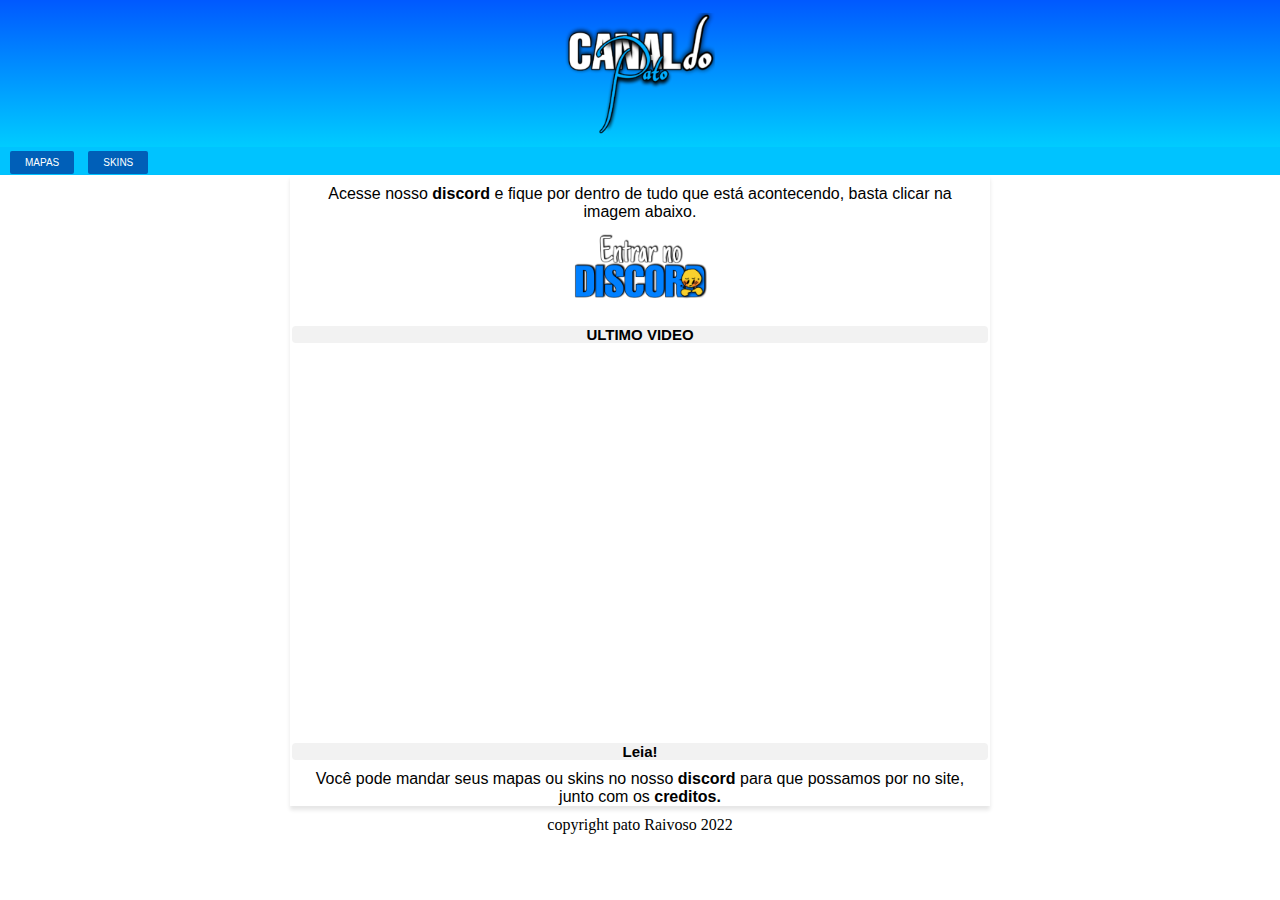
==== index.html @ 49dd5de5 "commit canaldopato" ====
<!DOCTYPE html>
<html lang="pt-br">
<head>
    <meta charset="UTF-8">
    <meta http-equiv="X-UA-Compatible" content="IE=edge">
    <meta name="viewport" content="width=device-width, initial-scale=1.0">
    <title>PatoRaivoso</title>
    <link rel="stylesheet" href="estilo/style.css">
</head>
<body>
    <header class="header-inicial">
        <img src="imagens/canal-do-pato.png" alt="imagem" class="logo">
    </header>

    <nav class="nav-inicial">
        <a href="mapas/mapas.html" class="botao-mapas">MAPAS</a>

        <a href="skins/skins.html" class="botao-skins">SKINS</a>
    </nav>

        <main class="main-inicial" style="padding-top: 10px;">
            <p>Acesse nosso <strong>discord</strong> e fique por dentro de tudo que está acontecendo, basta clicar na imagem abaixo.</p>
            <br>
            <a href="https://discord.gg/g6ZAPE4c5D" target="_blank"><img src="imagens/img-entrar-discord.png" alt="icone-discord" class="botao-discord"></a>
            <br><br>
            <h2 class="h2-inicial">ULTIMO VIDEO</h1>
            
                <div class="ultimo-video"><iframe width="560" height="315" src="https://www.youtube.com/embed/mBRetFRzaGw" title="YouTube video player" frameborder="0" allow="accelerometer; autoplay; clipboard-write; encrypted-media; gyroscope; picture-in-picture" allowfullscreen></iframe></div>
                <h2 class="h2-inicial">Leia!</h2>
                <p style="margin: 10px 25px;">Você pode mandar seus mapas ou skins no nosso <strong>discord</strong> para que possamos por no site, junto com os <strong>creditos.</strong></p>
        </main>

            <footer style="text-align: center; padding-bottom: 10px;">copyright pato Raivoso 2022</footer>
</body>
</html>
---- estilo/style.css ----
@import "UTF-8";

* {
  margin: 0px;
  padding: 0px;
}

.logo {
  width: 200px;
  display: block;
  margin: auto;
}

.botao-mapas {
  color: white;
  background-color: rgb(0, 95, 184);
  text-decoration: none;
  border-radius: 2px;
  font-family: sans-serif;
  font-size: x-small;
  margin: 10px;
  padding: 6px 15px;
}
.botao-inicial {
  color: white;
  background-color: rgb(0, 95, 184);
  text-decoration: none;
  border-radius: 2px;
  font-family: sans-serif;
  font-size: x-small;
  margin: 10px;
  padding: 6px 15px;
}
.botao-skins {
  color: white;
  background-color: rgb(0, 95, 184);
  text-decoration: none;
  border-radius: 2px;
  font-family: sans-serif;
  font-size: x-small;
  margin: 0px;
  padding: 6px 15px;
}

.ultimo-video {
  position: relative;
  padding-bottom: 56.5%;
}

.ultimo-video > iframe {
  top: 5%;
  left: 5%;
  width: 90%;
  height: 90%;
  position: absolute;
}

.header-inicial {
  background-image: linear-gradient(rgb(0, 89, 255), rgb(0, 204, 255));
  padding: 10px 0px;
}

.nav-inicial {
  background-color: rgb(0, 195, 255);
  padding: 5px 0px;
}

.h1-inicial {
  color: white;
  text-shadow: 3px 2px 3px rgba(0, 0, 0, 0.527);
  font-family: sans-serif;
  text-align: center;
  margin-bottom: 10px;
}

.h2-inicial {
  color: black;
  background-color: rgb(242,242,242);
  margin: 2px 2px;
  border-radius: 4px;
  font-family: sans-serif;
  text-align: center;
}

p {
  text-align: center;
}

.botao-discord {
  height: 70px;
  display: block;
  margin-left: auto;
  margin-right: auto;
}

.main-inicial p {
  margin: 0 10px;
  font-size: 16px;
}

.main-inicial {
  background-color: white;
  font-family: sans-serif;
  text-align: justify;
  font-size: 10px;
  max-width: 700px;
  display: block;
  margin: auto;
  box-shadow: 0px 4px 4px rgba(0, 0, 0, 0.100);
}


/*----------MAPAS------------*/


.container {
  display: grid;
  margin: 0px auto;
  max-width: 700px;
  grid-template-columns: auto auto;
}
.item {
    max-width: 90%;
    margin: auto;
}


.header-mapas {
  text-align: center;
  font-family: sans-serif;
  background-image: linear-gradient(rgb(0, 89, 255), rgb(0, 204, 255));
  padding: 10px 0px;
}

.header-mapas h1 {
  color: white;
  text-shadow: 2px 2px 3px rgba(0, 0, 0, 0.336);
}

.nav-mapas {
  background-color: rgb(0, 195, 255);
  box-shadow: 0px 5px 6px rgba(0, 0, 0, 0.253);
  padding: 5px 0px;
}

.main-mapas {
  background-color: white;
  font-family: sans-serif;
  text-align: justify;
  font-size: 10px;
  max-width: 650px;
  display: block;
  margin: auto;
  box-shadow: 0px 4px 7px rgba(0, 0, 0, 0.521);
}

.main-mapas h2 {
  margin: 0 10px;
}

.h2-mapas {
  background-color: rgb(242,242,242);
  font-family: sans-serif;
  font-weight: bolder;
  font-size: 1.6em;
  text-align: left;
  color: black;
}

.p-mapas {
  color: rgb(0, 47, 255);
  text-shadow: 1px 1px 2px rgba(0, 0, 0, 0.445);
  font-size: 1.5em;
  display: block;
  margin: auto;
}

.img-mapas {
  width: 200px;
  display: block;
  margin: auto;
}

.img-download-mapas {
  width: 90%;
  display: block;
  margin: auto;
}

.img-clique-aqui {
  width: 110px;
  display: block;
  margin: auto;
}


/*---------SKINS---------*/


.header-skins {
  text-align: center;
  font-family: sans-serif;
  background-image: linear-gradient(rgb(0, 89, 255), rgb(0, 204, 255));
  padding: 10px 0px;
}

.nav-skins {
  background-color: rgb(0, 195, 255);
  padding: 5px 0px;
}

.main-skins {
  font-family: sans-serif;
  text-align: justify;
  font-size: 10px;
  max-width: 700px;
  display: block;
  margin: auto;
  box-shadow: 0px 4px 4px rgba(0, 0, 0, 0.308);
}

.h2-skins {
  background-color: rgb(242,242,242);
  font-family: sans-serif;
  font-weight: bolder;
  font-size: 1.6em;
  text-align: center;
  color: black;
}
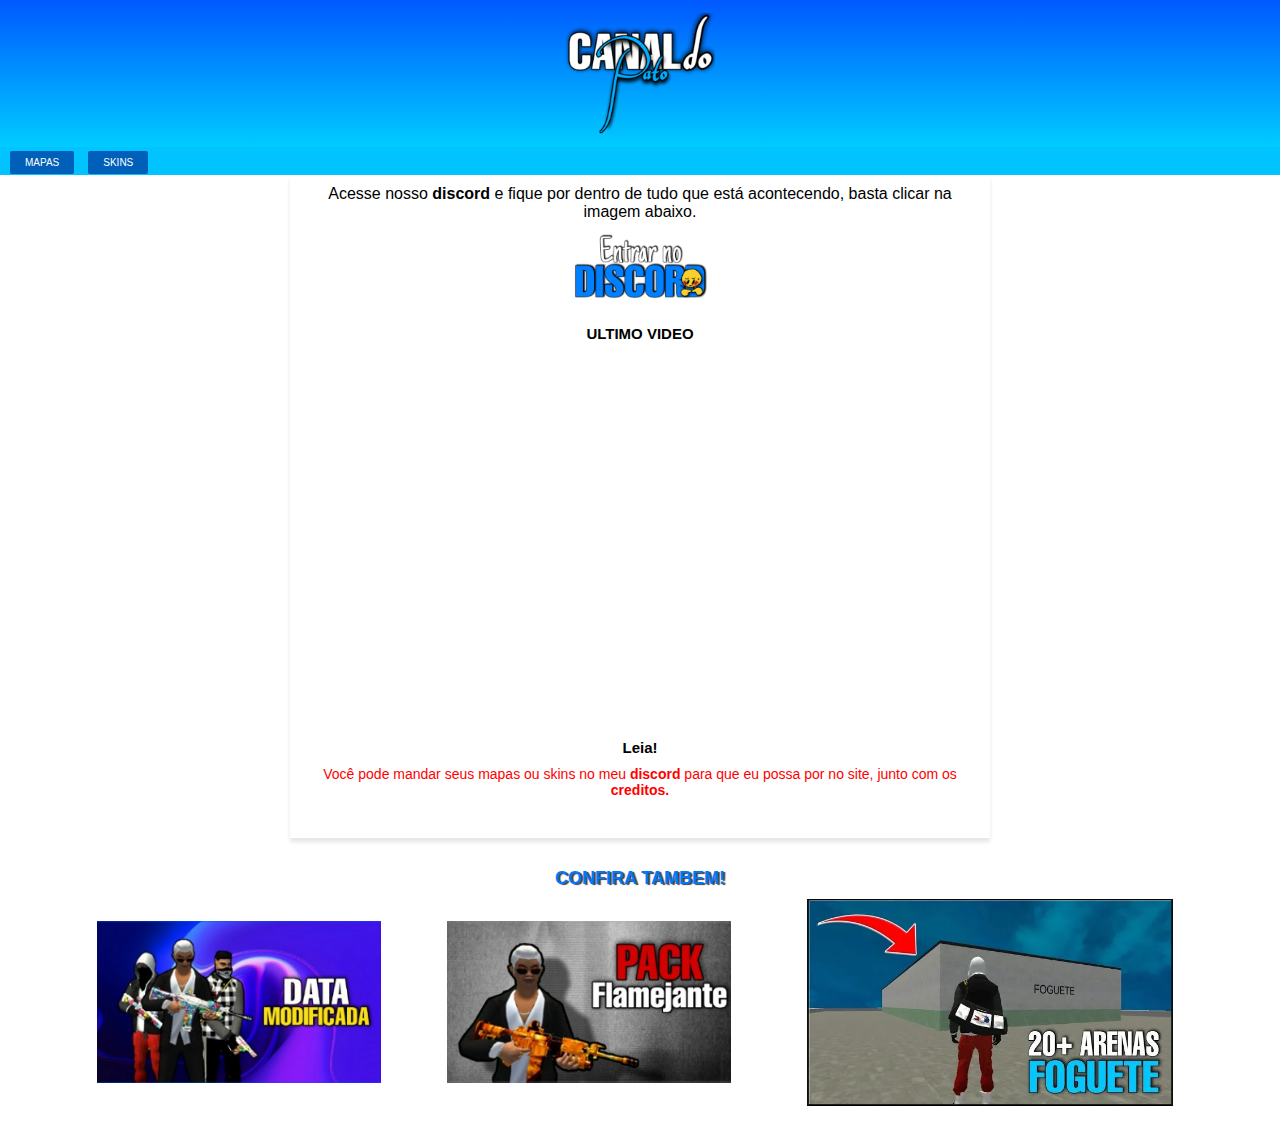
==== commit 903efb2f: "commit canaldopato" ====
--- a/index.html
+++ b/index.html
@@ -25,11 +25,24 @@
             <br><br>
             <h2 class="h2-inicial">ULTIMO VIDEO</h1>
             
-                <div class="ultimo-video"><iframe width="560" height="315" src="https://www.youtube.com/embed/mBRetFRzaGw" title="YouTube video player" frameborder="0" allow="accelerometer; autoplay; clipboard-write; encrypted-media; gyroscope; picture-in-picture" allowfullscreen></iframe></div>
-                <h2 class="h2-inicial">Leia!</h2>
-                <p style="margin: 10px 25px;">Você pode mandar seus mapas ou skins no nosso <strong>discord</strong> para que possamos por no site, junto com os <strong>creditos.</strong></p>
+                <div class="ultimo-video"><iframe width="560" height="315" src="https://www.youtube.com/embed/0VldTshi4wg" title="YouTube video player" frameborder="0" allow="accelerometer; autoplay; clipboard-write; encrypted-media; gyroscope; picture-in-picture" allowfullscreen></iframe></div>
+
+                <h2 style="text-align: center;">Leia!</h2>
+
+                <p style="margin: 10px 25px; color: red; font-size: 14px; padding-bottom: 40px;">Você pode mandar seus mapas ou skins no meu <strong>discord</strong> para que eu possa por no site, junto com os <strong>creditos.</strong></p>
         </main>
 
-            <footer style="text-align: center; padding-bottom: 10px;">copyright pato Raivoso 2022</footer>
+        <footer>
+            <h2 class="h2-destaques">CONFIRA TAMBEM!</h2>
+            <div class="container-destaques">
+                
+                <div class="item-destaques"><a href="https://4br.me/X13qCORl" target="_blank"><img src="imagens/imagens/data-modificada.jpg" alt="" class="img-destaques"></a></div>
+
+                <div class="item-destaques"><a href="https://4br.me/uZHGwd" target="_blank"><img src="imagens/imagens/pack-de-skin-v2.jpg" alt="" class="img-destaques"></a></div>
+
+                <div class="item-destaques"><a href="https://seulink.digital/Qno4Nz" target="_blank"><img src="imagens/imagens/foguete-pvp.JPG" alt="" class="img-destaques"></a></div>
+
+            </div>
+        </footer>
 </body>
 </html>--- a/estilo/style.css
+++ b/estilo/style.css
@@ -75,8 +75,7 @@
 
 .h2-inicial {
   color: black;
-  background-color: rgb(242,242,242);
-  margin: 2px 2px;
+  margin: 1px 2px;
   border-radius: 4px;
   font-family: sans-serif;
   text-align: center;
@@ -124,6 +123,30 @@
     margin: auto;
 }
 
+.container-destaques {
+  display: grid;
+  grid-template-columns: auto auto auto;
+  margin: 0px auto;
+  max-width: 90%;
+  padding-bottom: 20px;
+}
+.item-destaques {
+  max-width: 90%;
+  margin: auto;
+}
+.img-destaques {
+  width: 90%;
+  display: block;
+  margin: 0px auto;
+}
+.h2-destaques {
+  color: rgb(0, 119, 255);
+  text-shadow: 2px 1px 1px rgba(0, 0, 0, 0.74);
+  text-align: center;
+  font-family: sans-serif;
+  font-size: 18px;
+  margin: 30px 10px 10px 10px;
+}
 
 .header-mapas {
   text-align: center;
@@ -163,7 +186,7 @@
   font-family: sans-serif;
   font-weight: bolder;
   font-size: 1.6em;
-  text-align: left;
+  text-align: center;
   color: black;
 }
 
@@ -184,7 +207,7 @@
 .img-download-mapas {
   width: 90%;
   display: block;
-  margin: auto;
+  margin: 0px auto;
 }
 
 .img-clique-aqui {
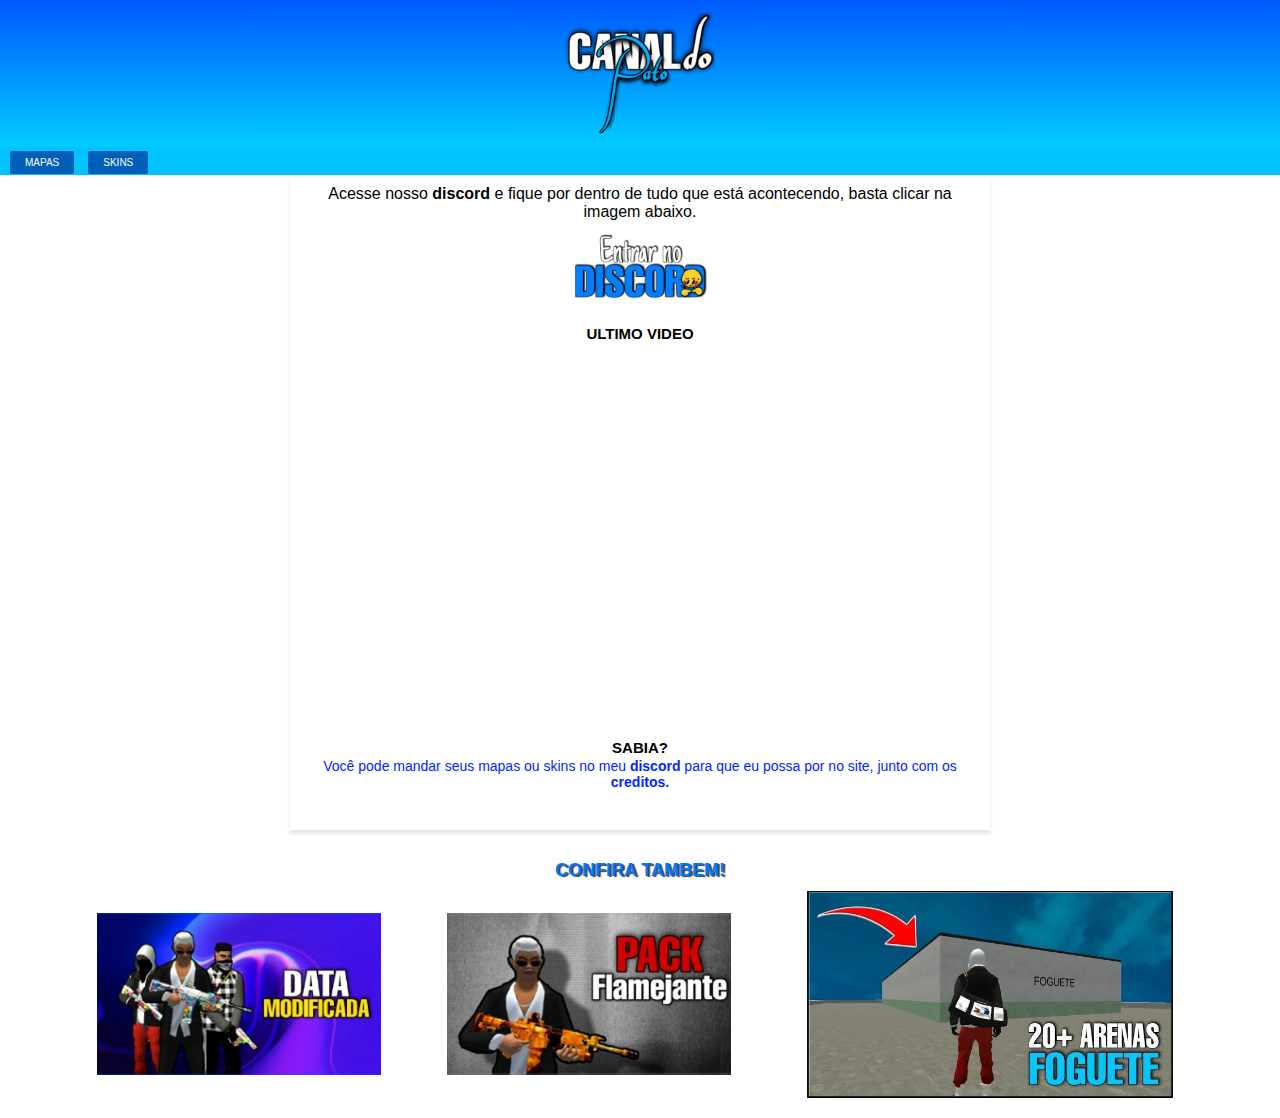
==== commit 47bdd248: "Update index.html" ====
--- a/index.html
+++ b/index.html
@@ -27,9 +27,9 @@
             
                 <div class="ultimo-video"><iframe width="560" height="315" src="https://www.youtube.com/embed/0VldTshi4wg" title="YouTube video player" frameborder="0" allow="accelerometer; autoplay; clipboard-write; encrypted-media; gyroscope; picture-in-picture" allowfullscreen></iframe></div>
 
-                <h2 style="text-align: center;">Leia!</h2>
+                <h2 style="text-align: center;">SABIA?</h2>
 
-                <p style="margin: 10px 25px; color: red; font-size: 14px; padding-bottom: 40px;">Você pode mandar seus mapas ou skins no meu <strong>discord</strong> para que eu possa por no site, junto com os <strong>creditos.</strong></p>
+                <p style="margin: 2px 25px; color: rgb(0, 38, 255); font-size: 14px; padding-bottom: 40px;">Você pode mandar seus mapas ou skins no meu <strong>discord</strong> para que eu possa por no site, junto com os <strong>creditos.</strong></p>
         </main>
 
         <footer>
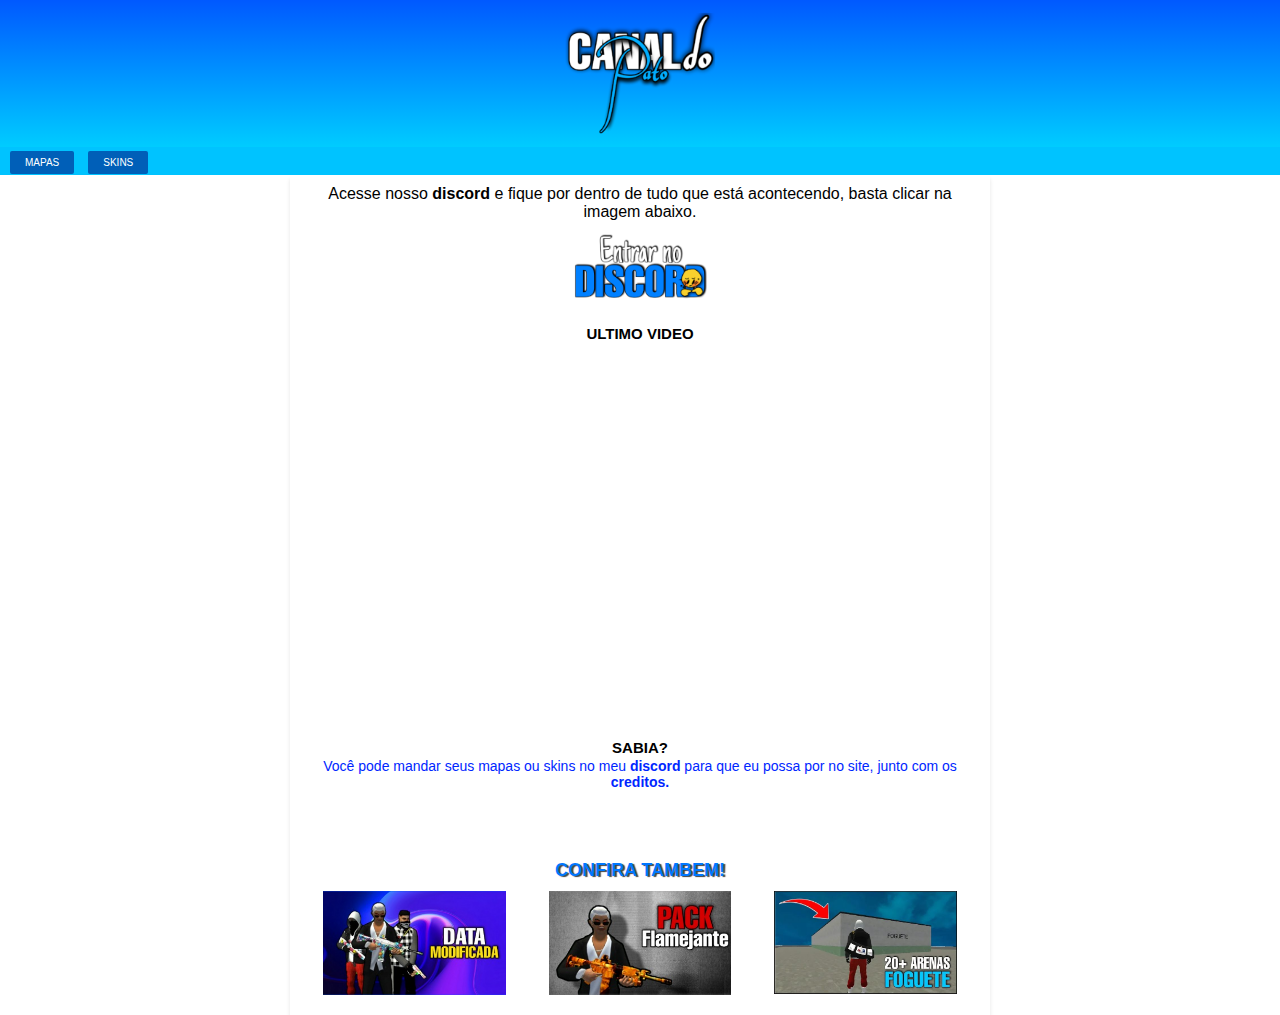
==== commit c45073f0: "commit canaldopato" ====
--- a/index.html
+++ b/index.html
@@ -30,10 +30,8 @@
                 <h2 style="text-align: center;">SABIA?</h2>
 
                 <p style="margin: 2px 25px; color: rgb(0, 38, 255); font-size: 14px; padding-bottom: 40px;">Você pode mandar seus mapas ou skins no meu <strong>discord</strong> para que eu possa por no site, junto com os <strong>creditos.</strong></p>
-        </main>
 
-        <footer>
-            <h2 class="h2-destaques">CONFIRA TAMBEM!</h2>
+                <h2 class="h2-destaques">CONFIRA TAMBEM!</h2>
             <div class="container-destaques">
                 
                 <div class="item-destaques"><a href="https://4br.me/X13qCORl" target="_blank"><img src="imagens/imagens/data-modificada.jpg" alt="" class="img-destaques"></a></div>
@@ -43,6 +41,6 @@
                 <div class="item-destaques"><a href="https://seulink.digital/Qno4Nz" target="_blank"><img src="imagens/imagens/foguete-pvp.JPG" alt="" class="img-destaques"></a></div>
 
             </div>
-        </footer>
+        </main>
 </body>
 </html>--- a/estilo/style.css
+++ b/estilo/style.css
@@ -94,6 +94,7 @@
 
 .main-inicial p {
   margin: 0 10px;
+  max-width: 700px;
   font-size: 16px;
 }
 
@@ -126,8 +127,7 @@
 .container-destaques {
   display: grid;
   grid-template-columns: auto auto auto;
-  margin: 0px auto;
-  max-width: 90%;
+  margin: 0px 12px auto;
   padding-bottom: 20px;
 }
 .item-destaques {
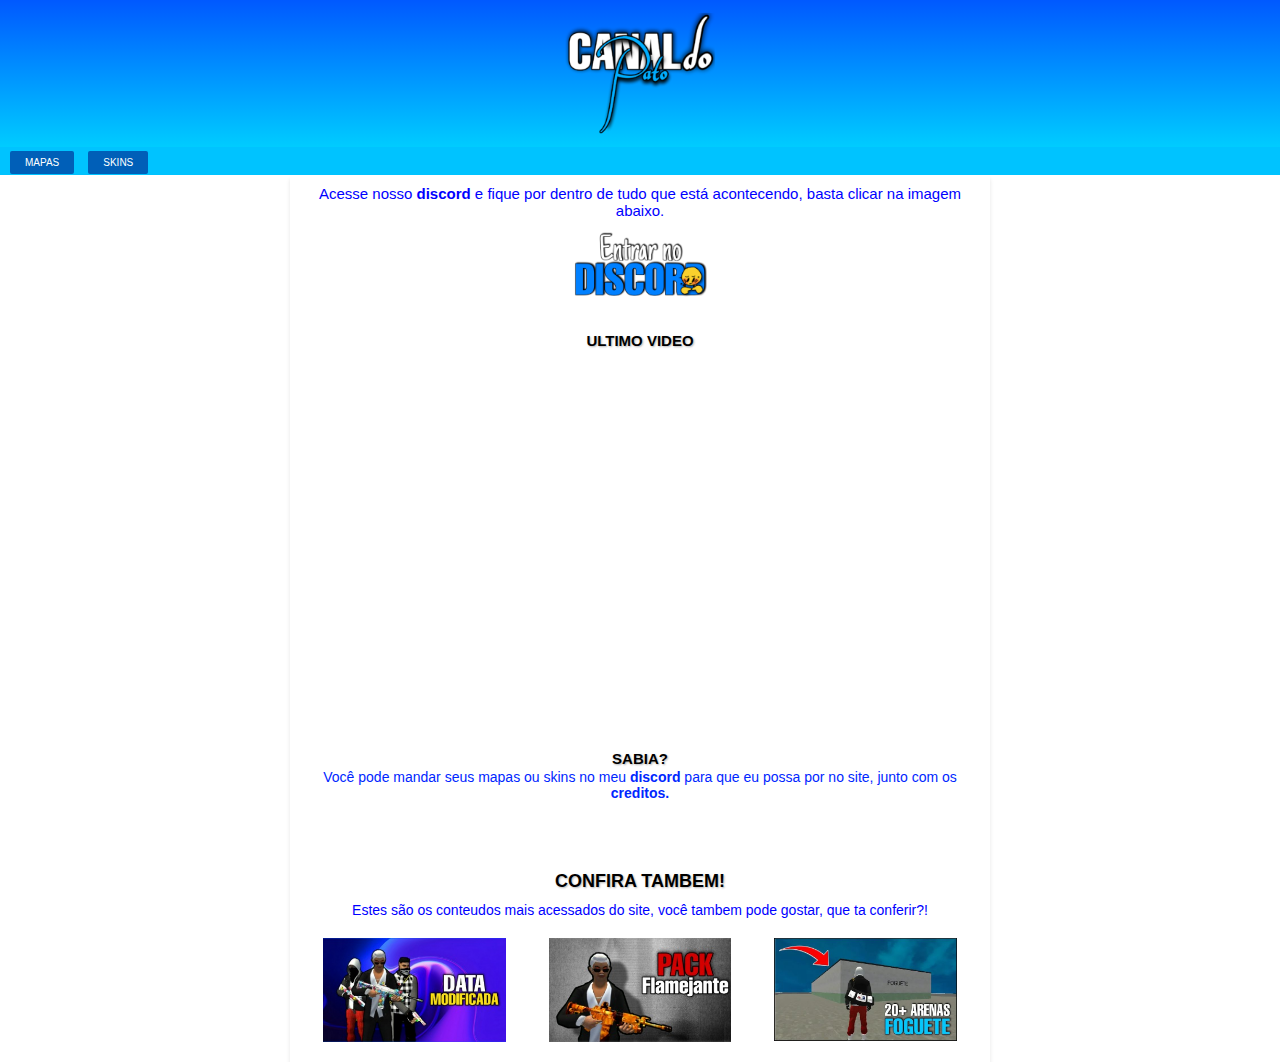
==== commit b56356ec: "commit canaldopato" ====
--- a/index.html
+++ b/index.html
@@ -19,19 +19,27 @@
     </nav>
 
         <main class="main-inicial" style="padding-top: 10px;">
-            <p>Acesse nosso <strong>discord</strong> e fique por dentro de tudo que está acontecendo, basta clicar na imagem abaixo.</p>
+
+            <p style="color: blue; font-size: 15px;">Acesse nosso <strong>discord</strong> e fique por dentro de tudo que está acontecendo, basta clicar na imagem abaixo.</p>
             <br>
+
             <a href="https://discord.gg/g6ZAPE4c5D" target="_blank"><img src="imagens/img-entrar-discord.png" alt="icone-discord" class="botao-discord"></a>
             <br><br>
-            <h2 class="h2-inicial">ULTIMO VIDEO</h1>
+
+
+            <h2 style="text-align: center; margin: 0px 24px; text-shadow: 1px 1px 2px rgba(0, 0, 0, 0.295); padding: 5px 0px;">ULTIMO VIDEO</h1>
+
             
                 <div class="ultimo-video"><iframe width="560" height="315" src="https://www.youtube.com/embed/0VldTshi4wg" title="YouTube video player" frameborder="0" allow="accelerometer; autoplay; clipboard-write; encrypted-media; gyroscope; picture-in-picture" allowfullscreen></iframe></div>
 
-                <h2 style="text-align: center;">SABIA?</h2>
+                <h2 style="text-align: center;  text-shadow: 1px 1px 2px rgba(0, 0, 0, 0.295);">SABIA?</h2>
 
-                <p style="margin: 2px 25px; color: rgb(0, 38, 255); font-size: 14px; padding-bottom: 40px;">Você pode mandar seus mapas ou skins no meu <strong>discord</strong> para que eu possa por no site, junto com os <strong>creditos.</strong></p>
+                <p style="margin: 2px 25px; color: rgb(0, 38, 255); font-size: 14px; padding-bottom: 40px; ">Você pode mandar seus mapas ou skins no meu <strong>discord</strong> para que eu possa por no site, junto com os <strong>creditos.</strong></p>
 
-                <h2 class="h2-destaques">CONFIRA TAMBEM!</h2>
+                <h2 class="h2-destaques" style="color: black;  text-shadow: 1px 1px 2px rgba(0, 0, 0, 0.295);">CONFIRA TAMBEM!</h2>
+
+                <p style="margin: 0px 24px 20px 24px; font-size: 14px; text-align: center; color: blue;">Estes são os conteudos mais acessados do site, você tambem pode gostar, que ta conferir?!</p>
+                
             <div class="container-destaques">
                 
                 <div class="item-destaques"><a href="https://4br.me/X13qCORl" target="_blank"><img src="imagens/imagens/data-modificada.jpg" alt="" class="img-destaques"></a></div>
--- a/estilo/style.css
+++ b/estilo/style.css
@@ -90,6 +90,7 @@
   display: block;
   margin-left: auto;
   margin-right: auto;
+  padding-bottom: 5px;
 }
 
 .main-inicial p {
@@ -109,20 +110,6 @@
   box-shadow: 0px 4px 4px rgba(0, 0, 0, 0.100);
 }
 
-
-/*----------MAPAS------------*/
-
-
-.container {
-  display: grid;
-  margin: 0px auto;
-  max-width: 700px;
-  grid-template-columns: auto auto;
-}
-.item {
-    max-width: 90%;
-    margin: auto;
-}
 
 .container-destaques {
   display: grid;
@@ -140,12 +127,26 @@
   margin: 0px auto;
 }
 .h2-destaques {
-  color: rgb(0, 119, 255);
-  text-shadow: 2px 1px 1px rgba(0, 0, 0, 0.74);
-  text-align: center;
-  font-family: sans-serif;
+  color: rgb(0, 38, 255);
+  text-align: center;
+  font-family: 'Segoe UI', Tahoma, Geneva, Verdana, sans-serif;
   font-size: 18px;
   margin: 30px 10px 10px 10px;
+}
+
+
+/*----------MAPAS------------*/
+
+
+.container {
+  display: grid;
+  margin: 0px auto;
+  max-width: 700px;
+  grid-template-columns: auto auto;
+}
+.item {
+    max-width: 90%;
+    margin: auto;
 }
 
 .header-mapas {
@@ -183,6 +184,7 @@
 
 .h2-mapas {
   background-color: rgb(242,242,242);
+  text-shadow: 1px 1px 2px rgba(0, 0, 0, 0.295);
   font-family: sans-serif;
   font-weight: bolder;
   font-size: 1.6em;
@@ -192,9 +194,10 @@
 
 .p-mapas {
   color: rgb(0, 47, 255);
-  text-shadow: 1px 1px 2px rgba(0, 0, 0, 0.445);
+  text-shadow: 1px 1px 2px rgba(0, 0, 0, 0.295);
   font-size: 1.5em;
   display: block;
+  padding-top: 4px;
   margin: auto;
 }
 
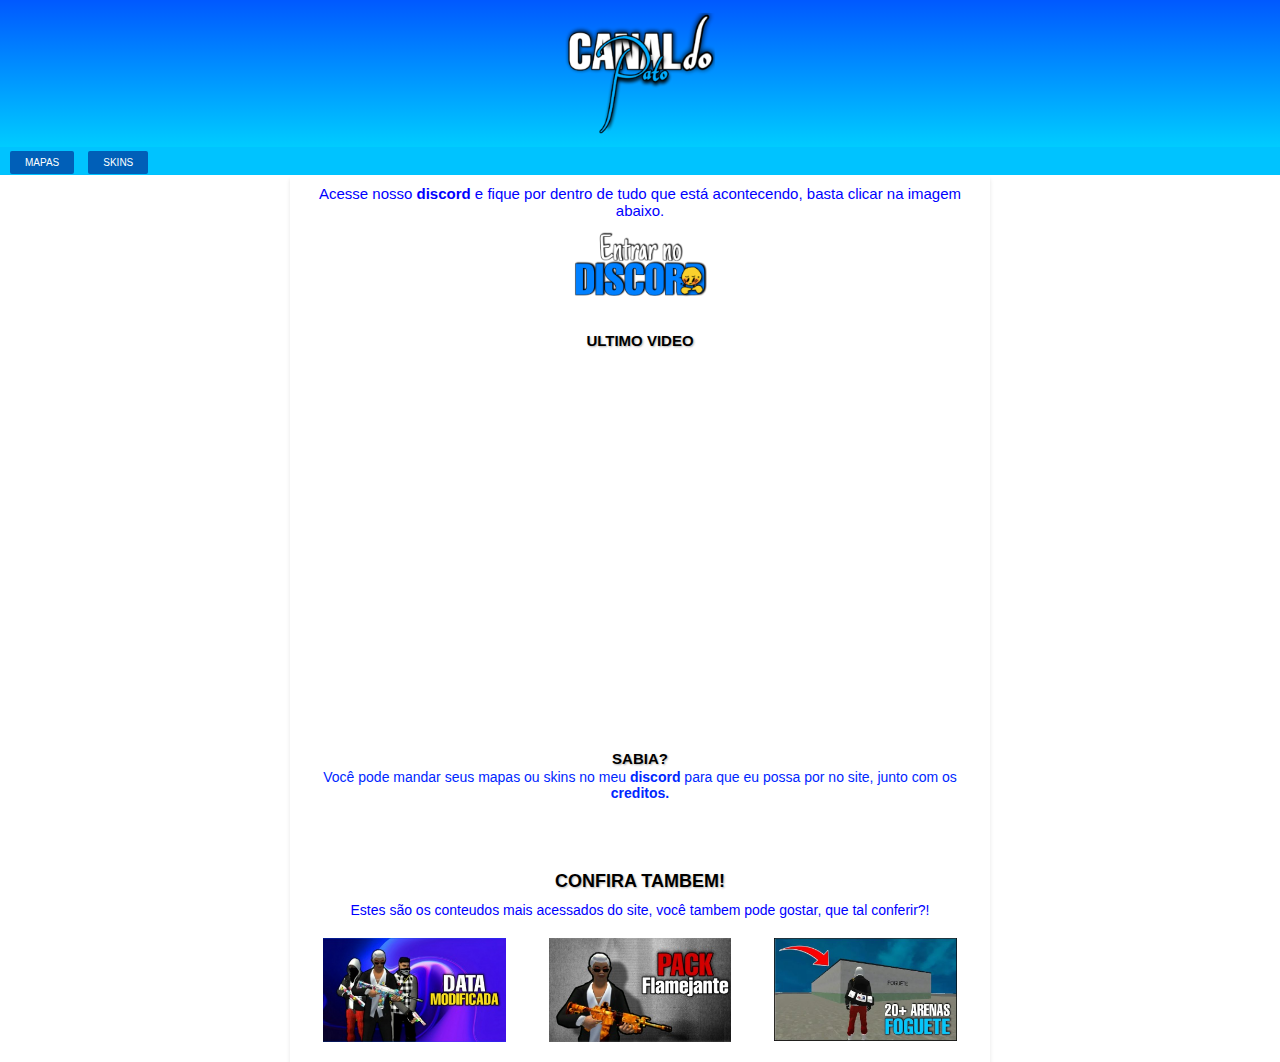
==== commit 22b83067: "commit canaldopato" ====
--- a/index.html
+++ b/index.html
@@ -38,7 +38,7 @@
 
                 <h2 class="h2-destaques" style="color: black;  text-shadow: 1px 1px 2px rgba(0, 0, 0, 0.295);">CONFIRA TAMBEM!</h2>
 
-                <p style="margin: 0px 24px 20px 24px; font-size: 14px; text-align: center; color: blue;">Estes são os conteudos mais acessados do site, você tambem pode gostar, que ta conferir?!</p>
+                <p style="margin: 0px 24px 20px 24px; font-size: 14px; text-align: center; color: blue;">Estes são os conteudos mais acessados do site, você tambem pode gostar, que tal conferir?!</p>
                 
             <div class="container-destaques">
                 
--- a/estilo/style.css
+++ b/estilo/style.css
@@ -183,7 +183,6 @@
 }
 
 .h2-mapas {
-  background-color: rgb(242,242,242);
   text-shadow: 1px 1px 2px rgba(0, 0, 0, 0.295);
   font-family: sans-serif;
   font-weight: bolder;
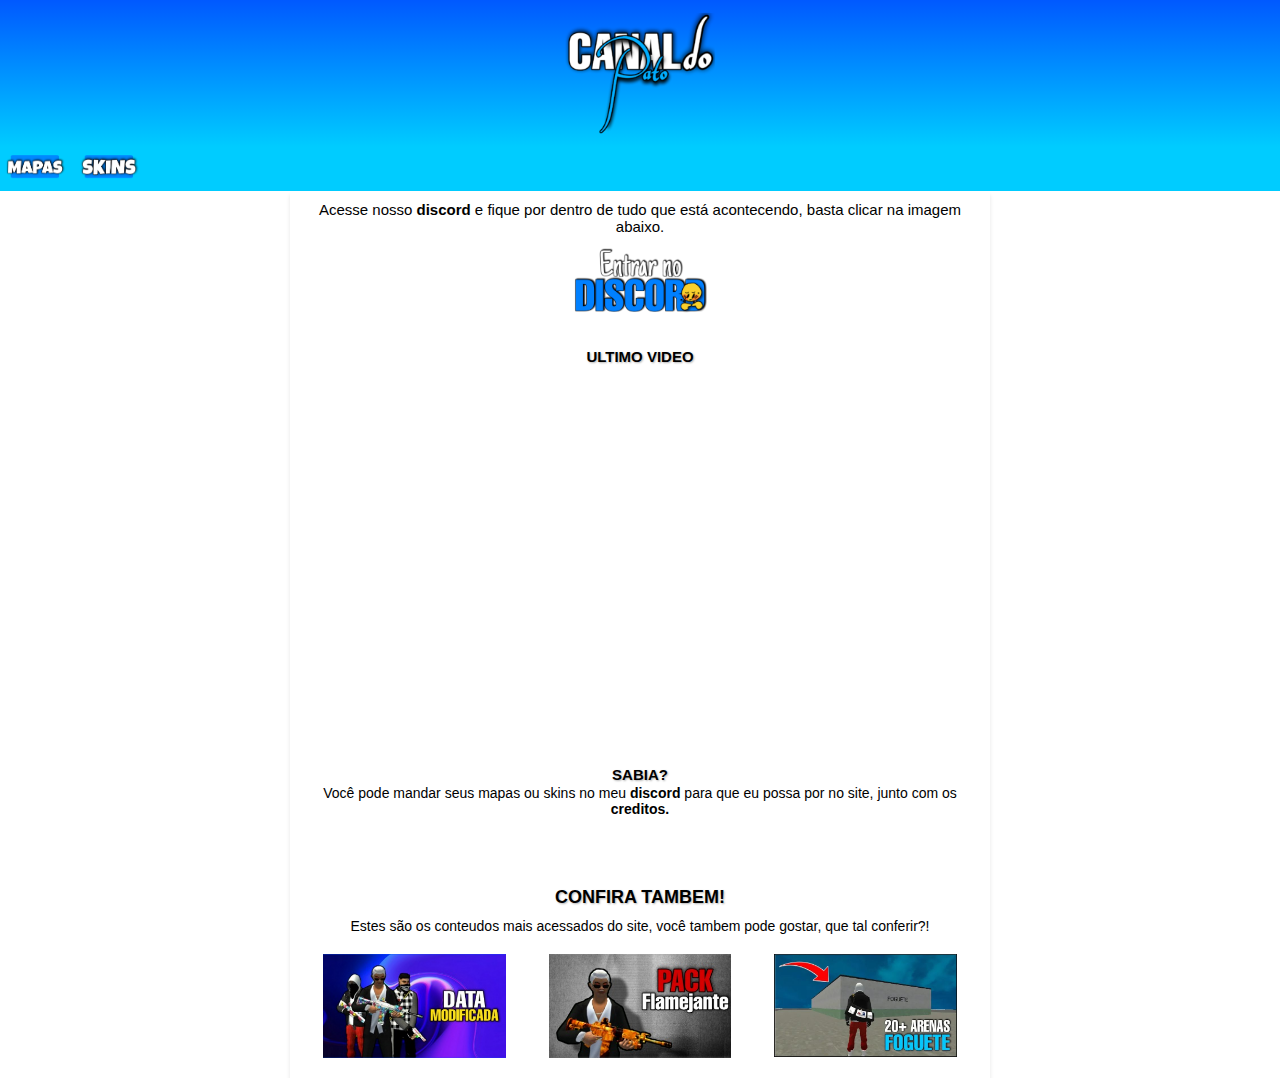
==== commit 11c4a7fa: "commit canaldopato" ====
--- a/index.html
+++ b/index.html
@@ -13,14 +13,14 @@
     </header>
 
     <nav class="nav-inicial">
-        <a href="mapas/mapas.html" class="botao-mapas">MAPAS</a>
+        <a href="mapas/mapas.html"><img src="imagens/botao-mapas.png" alt="" class="img-botoes"></a>
 
-        <a href="skins/skins.html" class="botao-skins">SKINS</a>
+        <a href="skins/skins.html"><img src="imagens/botao-skins.png" alt="" class="img-botoes"></a>
     </nav>
 
         <main class="main-inicial" style="padding-top: 10px;">
 
-            <p style="color: blue; font-size: 15px;">Acesse nosso <strong>discord</strong> e fique por dentro de tudo que está acontecendo, basta clicar na imagem abaixo.</p>
+            <p style="font-size: 15px;">Acesse nosso <strong>discord</strong> e fique por dentro de tudo que está acontecendo, basta clicar na imagem abaixo.</p>
             <br>
 
             <a href="https://discord.gg/g6ZAPE4c5D" target="_blank"><img src="imagens/img-entrar-discord.png" alt="icone-discord" class="botao-discord"></a>
@@ -34,11 +34,11 @@
 
                 <h2 style="text-align: center;  text-shadow: 1px 1px 2px rgba(0, 0, 0, 0.295);">SABIA?</h2>
 
-                <p style="margin: 2px 25px; color: rgb(0, 38, 255); font-size: 14px; padding-bottom: 40px; ">Você pode mandar seus mapas ou skins no meu <strong>discord</strong> para que eu possa por no site, junto com os <strong>creditos.</strong></p>
+                <p style="margin: 2px 25px; font-size: 14px; padding-bottom: 40px; ">Você pode mandar seus mapas ou skins no meu <strong>discord</strong> para que eu possa por no site, junto com os <strong>creditos.</strong></p>
 
                 <h2 class="h2-destaques" style="color: black;  text-shadow: 1px 1px 2px rgba(0, 0, 0, 0.295);">CONFIRA TAMBEM!</h2>
 
-                <p style="margin: 0px 24px 20px 24px; font-size: 14px; text-align: center; color: blue;">Estes são os conteudos mais acessados do site, você tambem pode gostar, que tal conferir?!</p>
+                <p style="margin: 0px 24px 20px 24px; font-size: 14px; text-align: center;">Estes são os conteudos mais acessados do site, você tambem pode gostar, que tal conferir?!</p>
                 
             <div class="container-destaques">
                 
--- a/estilo/style.css
+++ b/estilo/style.css
@@ -11,35 +11,8 @@
   margin: auto;
 }
 
-.botao-mapas {
-  color: white;
-  background-color: rgb(0, 95, 184);
-  text-decoration: none;
-  border-radius: 2px;
-  font-family: sans-serif;
-  font-size: x-small;
-  margin: 10px;
-  padding: 6px 15px;
-}
-.botao-inicial {
-  color: white;
-  background-color: rgb(0, 95, 184);
-  text-decoration: none;
-  border-radius: 2px;
-  font-family: sans-serif;
-  font-size: x-small;
-  margin: 10px;
-  padding: 6px 15px;
-}
-.botao-skins {
-  color: white;
-  background-color: rgb(0, 95, 184);
-  text-decoration: none;
-  border-radius: 2px;
-  font-family: sans-serif;
-  font-size: x-small;
-  margin: 0px;
-  padding: 6px 15px;
+.img-botoes {
+  width: 70px;
 }
 
 .ultimo-video {
@@ -61,8 +34,7 @@
 }
 
 .nav-inicial {
-  background-color: rgb(0, 195, 255);
-  padding: 5px 0px;
+  background-color: rgb(0, 204, 255);
 }
 
 .h1-inicial {
@@ -162,9 +134,8 @@
 }
 
 .nav-mapas {
-  background-color: rgb(0, 195, 255);
+  background-color: rgb(0, 204, 255);
   box-shadow: 0px 5px 6px rgba(0, 0, 0, 0.253);
-  padding: 5px 0px;
 }
 
 .main-mapas {
@@ -230,8 +201,7 @@
 }
 
 .nav-skins {
-  background-color: rgb(0, 195, 255);
-  padding: 5px 0px;
+  background-color: rgb(0, 204, 255);
 }
 
 .main-skins {
